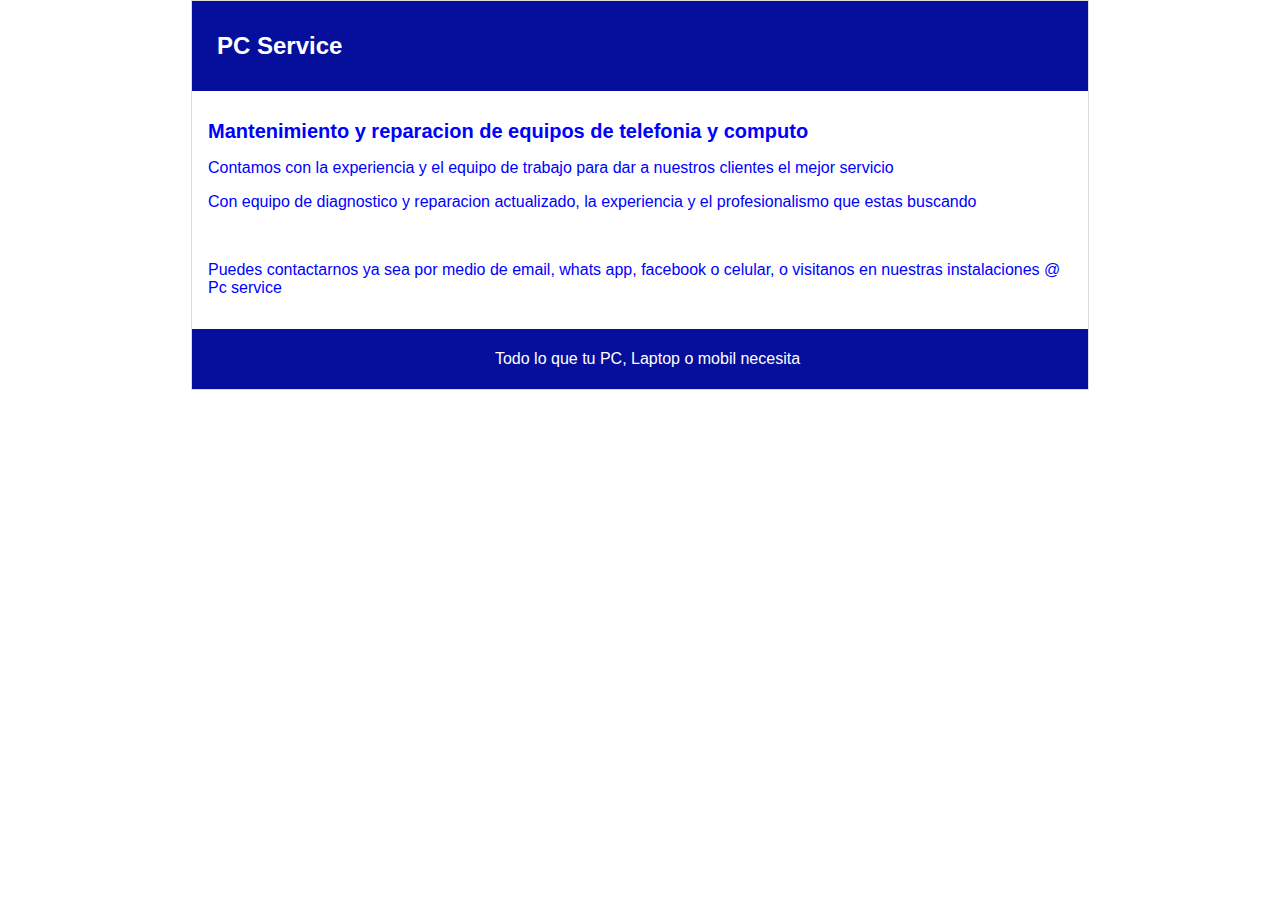
==== index.html @ 34a3edf6 "Cambio del nombre a index.html" ====
<!DOCTYPE html>
<html lang="en">
<head>
    <meta charset="UTF-8">
    <meta name="viewport" content="width=device-width, initial-scale=1.0">
    <title>bienvenido a PC Service</title>
    <link rel="stylesheet" href="./CSS/styles.css">
</head>
<body>
    <div class="container">
        <div class="cabecera">
            <img class="logo" src="https://repararordenadores.com/wp-content/uploads/2022/11/reparacion_pc-1-optimized.webp" alt="">
            <h2>PC Service</h2>
        </div>
        <div class="post">
            <h1>Mantenimiento y reparacion de equipos de telefonia y computo</h1>
            <p>Contamos con la experiencia y el equipo de trabajo para dar a nuestros clientes el mejor servicio </p>
            <p>Con equipo de diagnostico y reparacion actualizado, la experiencia y el profesionalismo que estas buscando </p>
            <img class="presentacion" src="https://repararordenadores.com/wp-content/uploads/2022/11/reparacion-computadoras-laptop-optimized.webp" alt="">
            <p>Puedes contactarnos ya sea por medio de email, whats app, facebook o celular, o visitanos en nuestras instalaciones @ Pc service</p>
        </div>
        <div class="footer">
            <p>Todo lo que tu PC, Laptop o mobil necesita </p>
        </div>
    </div>
    
    
    
</body>
</html>
---- CSS/styles.css ----
body{
    color: blue;
    text-align: center;
    font-family:Arial, Helvetica, sans-serif;
    font-size: 16px;
    margin: 0px;
    padding: 0px;
}
.container{
    width: 70%;
    text-align: left;
    border: 1px solid #DDD;
    margin: 0 auto;
}
.container H1{
    font-size: 20px;

}
.post{
    padding: 1em;
}
.cabecera{
    display: flex;
    align-items: center;
    padding: 5px 20px 5px 5px;
    background-color: rgb(5, 15, 155);
    margin: 0px;
}
h2{
    margin: 0px;
    padding: 0px 0px 0px 20px;
    color: white;
}
.footer{
    text-align: center;
    padding: 5px 5px 5px 20px;
    color: white;
    background-color: rgb(5, 15, 155);
}
.logo{
    height: 80px;
}
.presentacion{
    width: 100%;
    background-color: rgb(218, 217, 217);
}
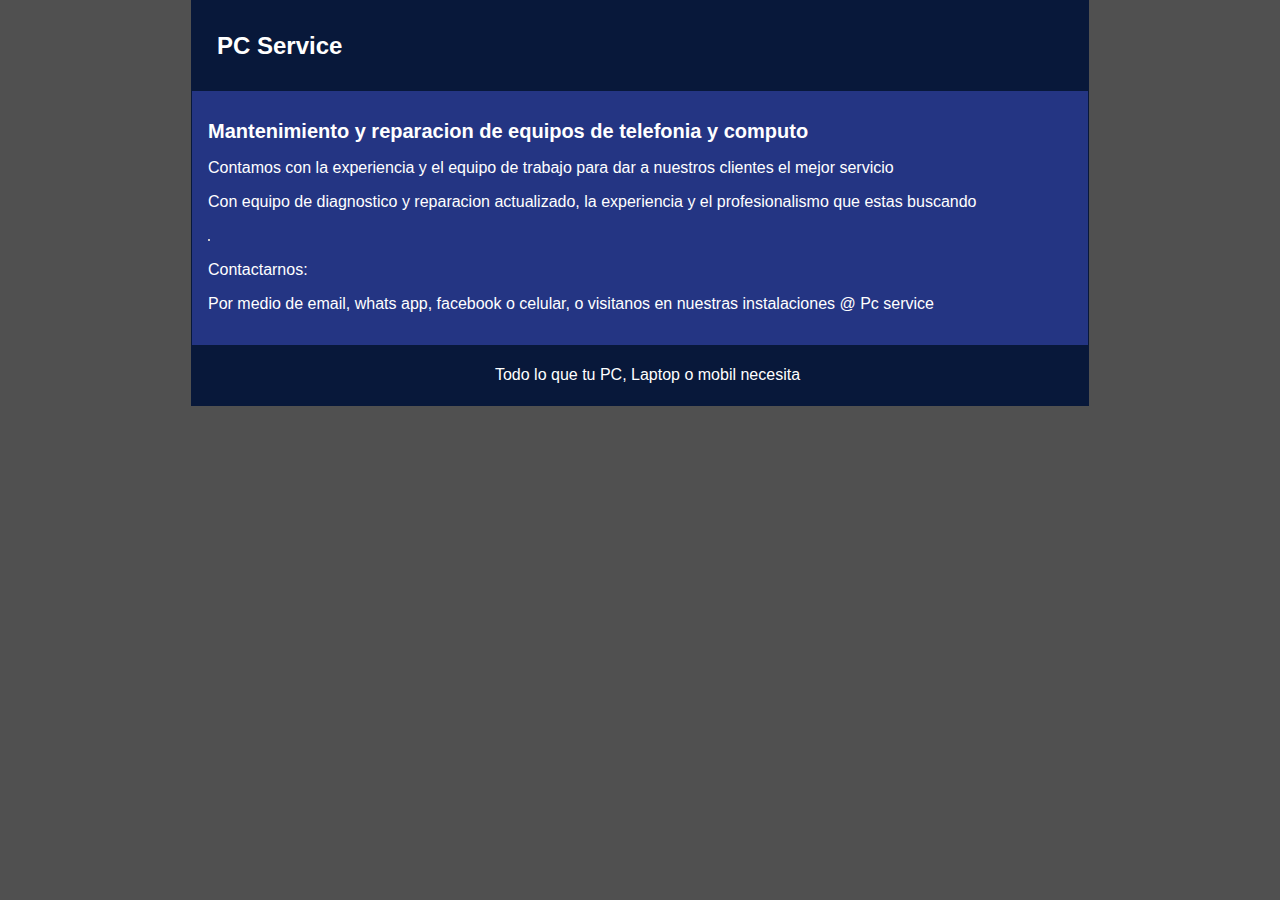
==== commit 57fbc1d3: "index Cambio en informacion" ====
--- a/index.html
+++ b/index.html
@@ -17,14 +17,12 @@
             <p>Contamos con la experiencia y el equipo de trabajo para dar a nuestros clientes el mejor servicio </p>
             <p>Con equipo de diagnostico y reparacion actualizado, la experiencia y el profesionalismo que estas buscando </p>
             <img class="presentacion" src="https://repararordenadores.com/wp-content/uploads/2022/11/reparacion-computadoras-laptop-optimized.webp" alt="">
-            <p>Puedes contactarnos ya sea por medio de email, whats app, facebook o celular, o visitanos en nuestras instalaciones @ Pc service</p>
+            <p>Contactarnos:</p>
+            <p>Por medio de email, whats app, facebook o celular, o visitanos en nuestras instalaciones @ Pc service</p>
         </div>
         <div class="footer">
             <p>Todo lo que tu PC, Laptop o mobil necesita </p>
         </div>
     </div>
-    
-    
-    
 </body>
 </html>
--- a/CSS/styles.css
+++ b/CSS/styles.css
@@ -1,5 +1,7 @@
 body{
-    color: blue;
+    color: rgb(255, 255, 255);
+    background-color: rgb(80, 80, 80);
+    font-weight: 500;
     text-align: center;
     font-family:Arial, Helvetica, sans-serif;
     font-size: 16px;
@@ -11,10 +13,12 @@
     text-align: left;
     border: 1px solid #DDD;
     margin: 0 auto;
+    background-color: rgb(36, 53, 131);
+    border: 1px solid rgb(8, 24, 58);
 }
+
 .container H1{
     font-size: 20px;
-
 }
 .post{
     padding: 1em;
@@ -23,7 +27,7 @@
     display: flex;
     align-items: center;
     padding: 5px 20px 5px 5px;
-    background-color: rgb(5, 15, 155);
+    background-color: rgb(8, 24, 58);
     margin: 0px;
 }
 h2{
@@ -35,12 +39,13 @@
     text-align: center;
     padding: 5px 5px 5px 20px;
     color: white;
-    background-color: rgb(5, 15, 155);
+    background-color: rgb(8, 24, 58);
 }
 .logo{
     height: 80px;
 }
 .presentacion{
     width: 100%;
-    background-color: rgb(218, 217, 217);
+    border: 1px solid rgb(204, 203, 203);
+    background-color: rgb(255, 255, 255);
 }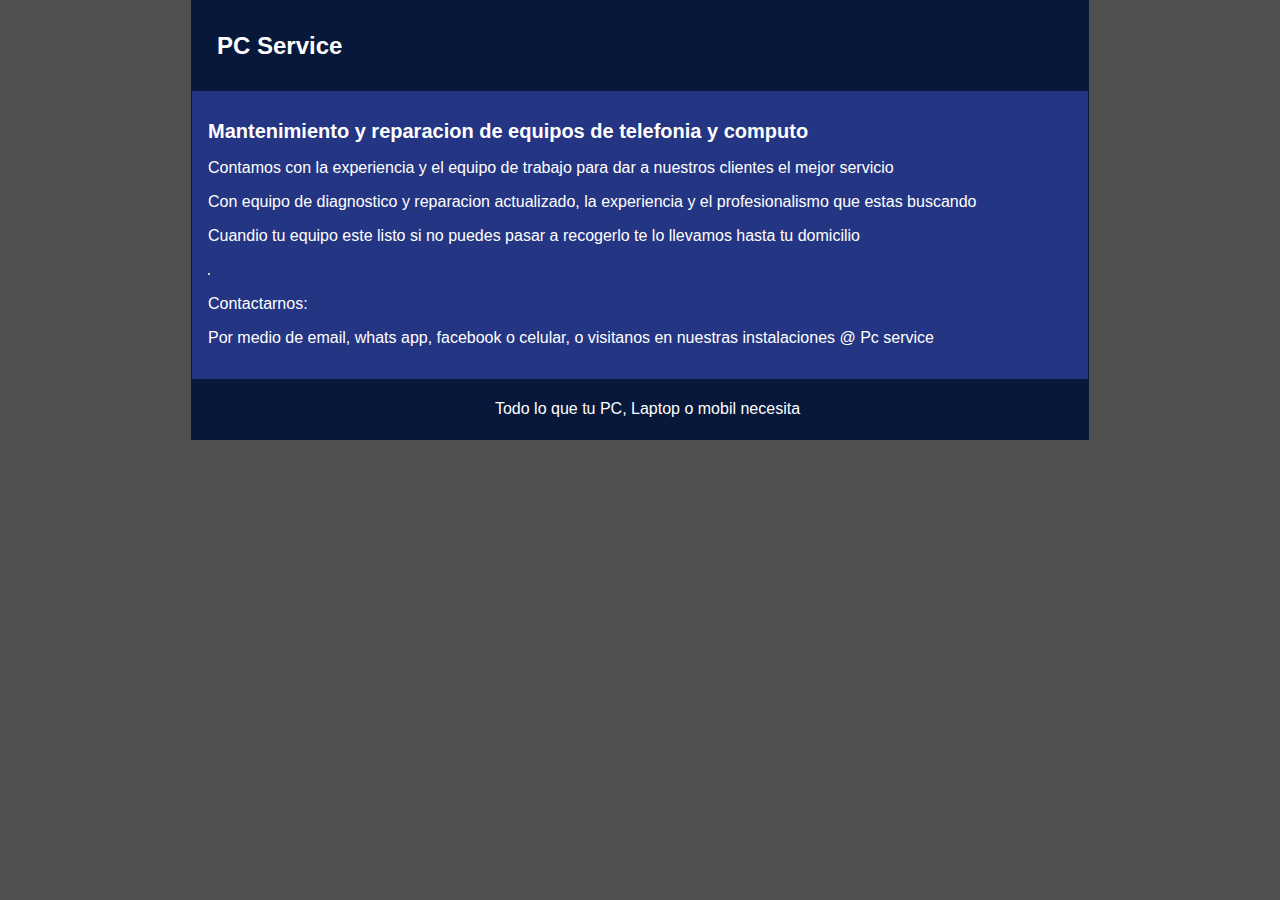
==== commit 3b74f14d: "Sistema a domicilio" ====
--- a/index.html
+++ b/index.html
@@ -16,6 +16,7 @@
             <h1>Mantenimiento y reparacion de equipos de telefonia y computo</h1>
             <p>Contamos con la experiencia y el equipo de trabajo para dar a nuestros clientes el mejor servicio </p>
             <p>Con equipo de diagnostico y reparacion actualizado, la experiencia y el profesionalismo que estas buscando </p>
+            <p>Cuandio tu equipo este listo si no puedes pasar a recogerlo te lo llevamos hasta tu domicilio</p>
             <img class="presentacion" src="https://repararordenadores.com/wp-content/uploads/2022/11/reparacion-computadoras-laptop-optimized.webp" alt="">
             <p>Contactarnos:</p>
             <p>Por medio de email, whats app, facebook o celular, o visitanos en nuestras instalaciones @ Pc service</p>
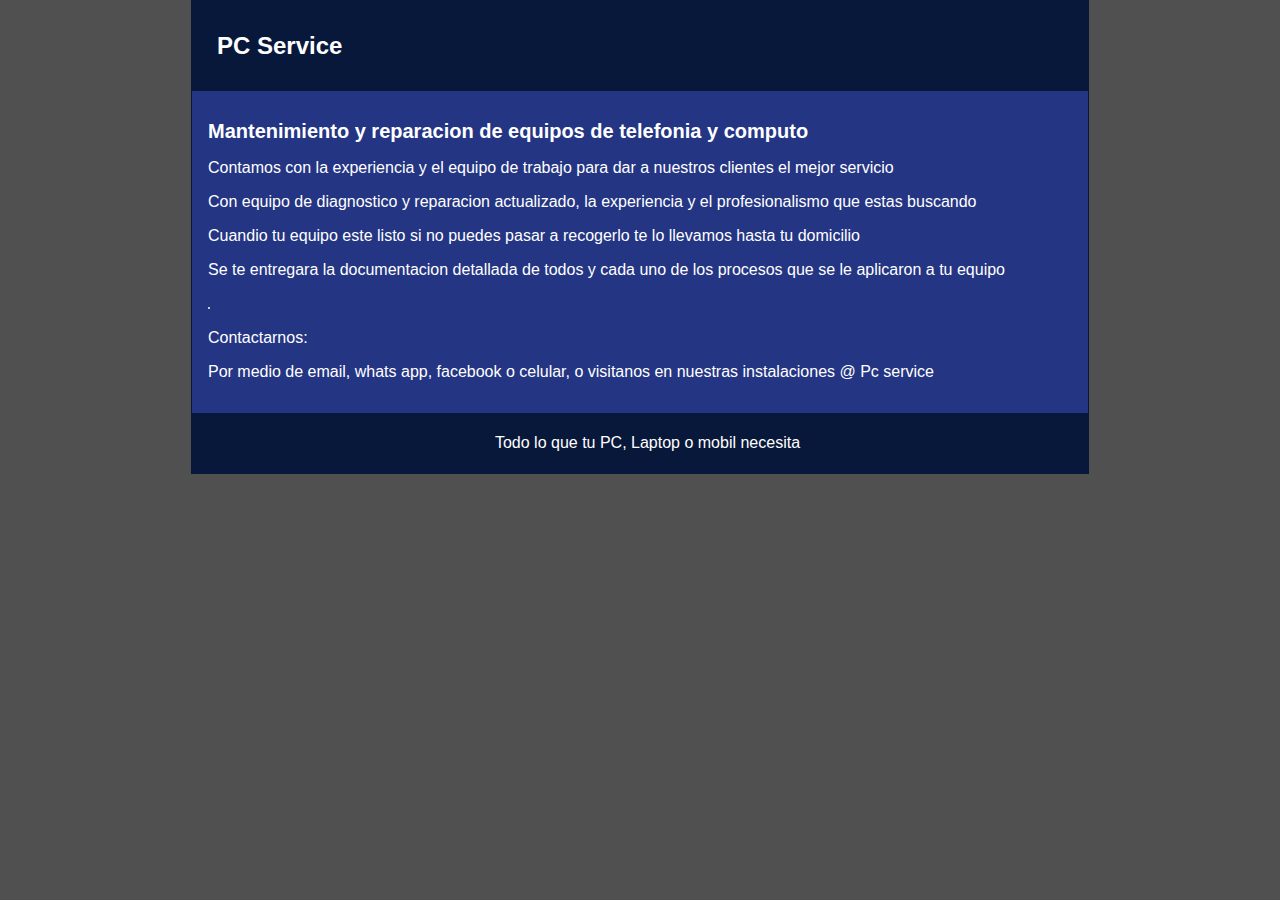
==== commit c3db44bf: "Procesos" ====
--- a/index.html
+++ b/index.html
@@ -17,6 +17,7 @@
             <p>Contamos con la experiencia y el equipo de trabajo para dar a nuestros clientes el mejor servicio </p>
             <p>Con equipo de diagnostico y reparacion actualizado, la experiencia y el profesionalismo que estas buscando </p>
             <p>Cuandio tu equipo este listo si no puedes pasar a recogerlo te lo llevamos hasta tu domicilio</p>
+            <p>Se te entregara la documentacion detallada de todos y cada uno de los procesos que se le aplicaron a tu equipo</p>
             <img class="presentacion" src="https://repararordenadores.com/wp-content/uploads/2022/11/reparacion-computadoras-laptop-optimized.webp" alt="">
             <p>Contactarnos:</p>
             <p>Por medio de email, whats app, facebook o celular, o visitanos en nuestras instalaciones @ Pc service</p>
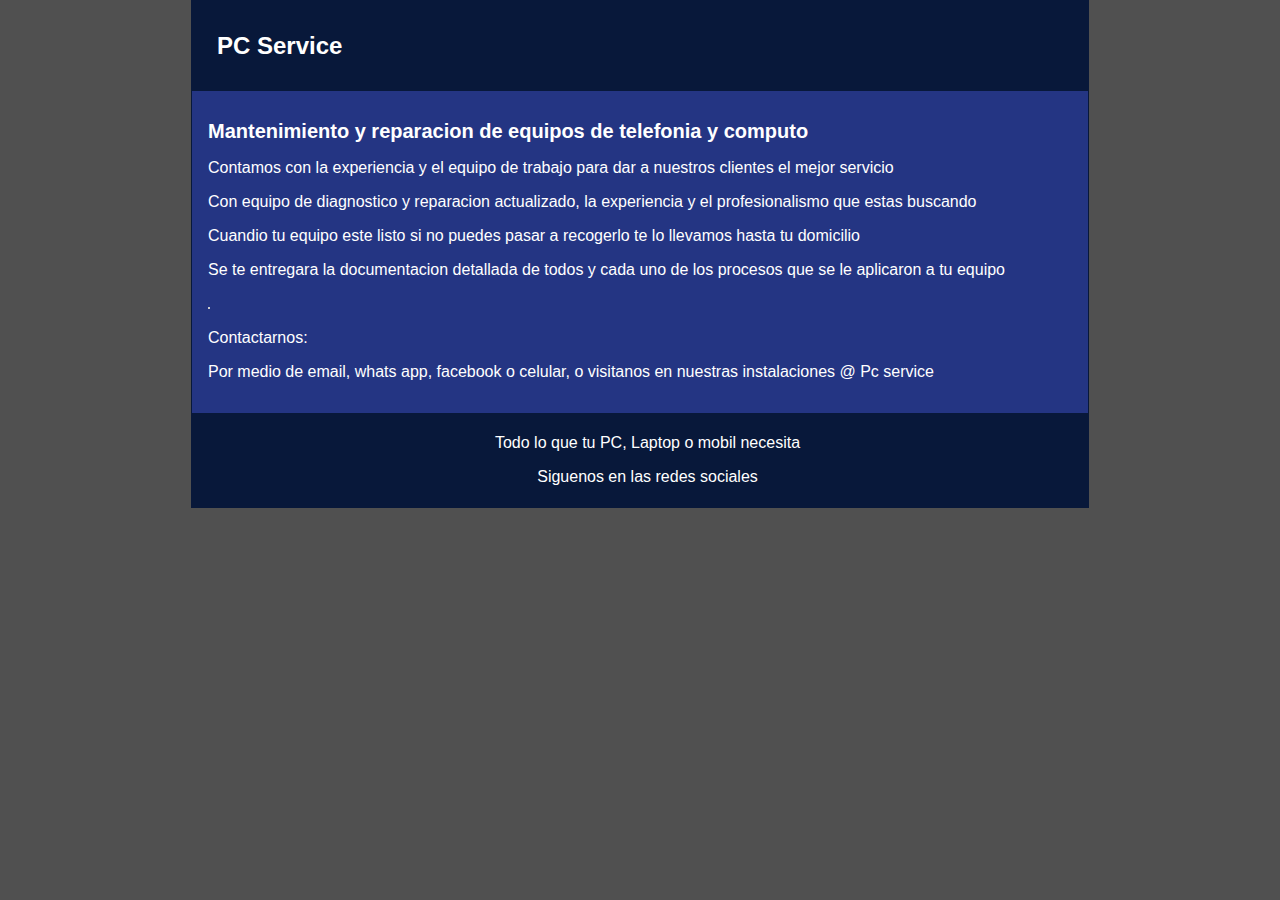
==== commit e8a22d63: "siguenos" ====
--- a/index.html
+++ b/index.html
@@ -24,6 +24,7 @@
         </div>
         <div class="footer">
             <p>Todo lo que tu PC, Laptop o mobil necesita </p>
+            <p>Siguenos en las redes sociales</p>
         </div>
     </div>
 </body>
